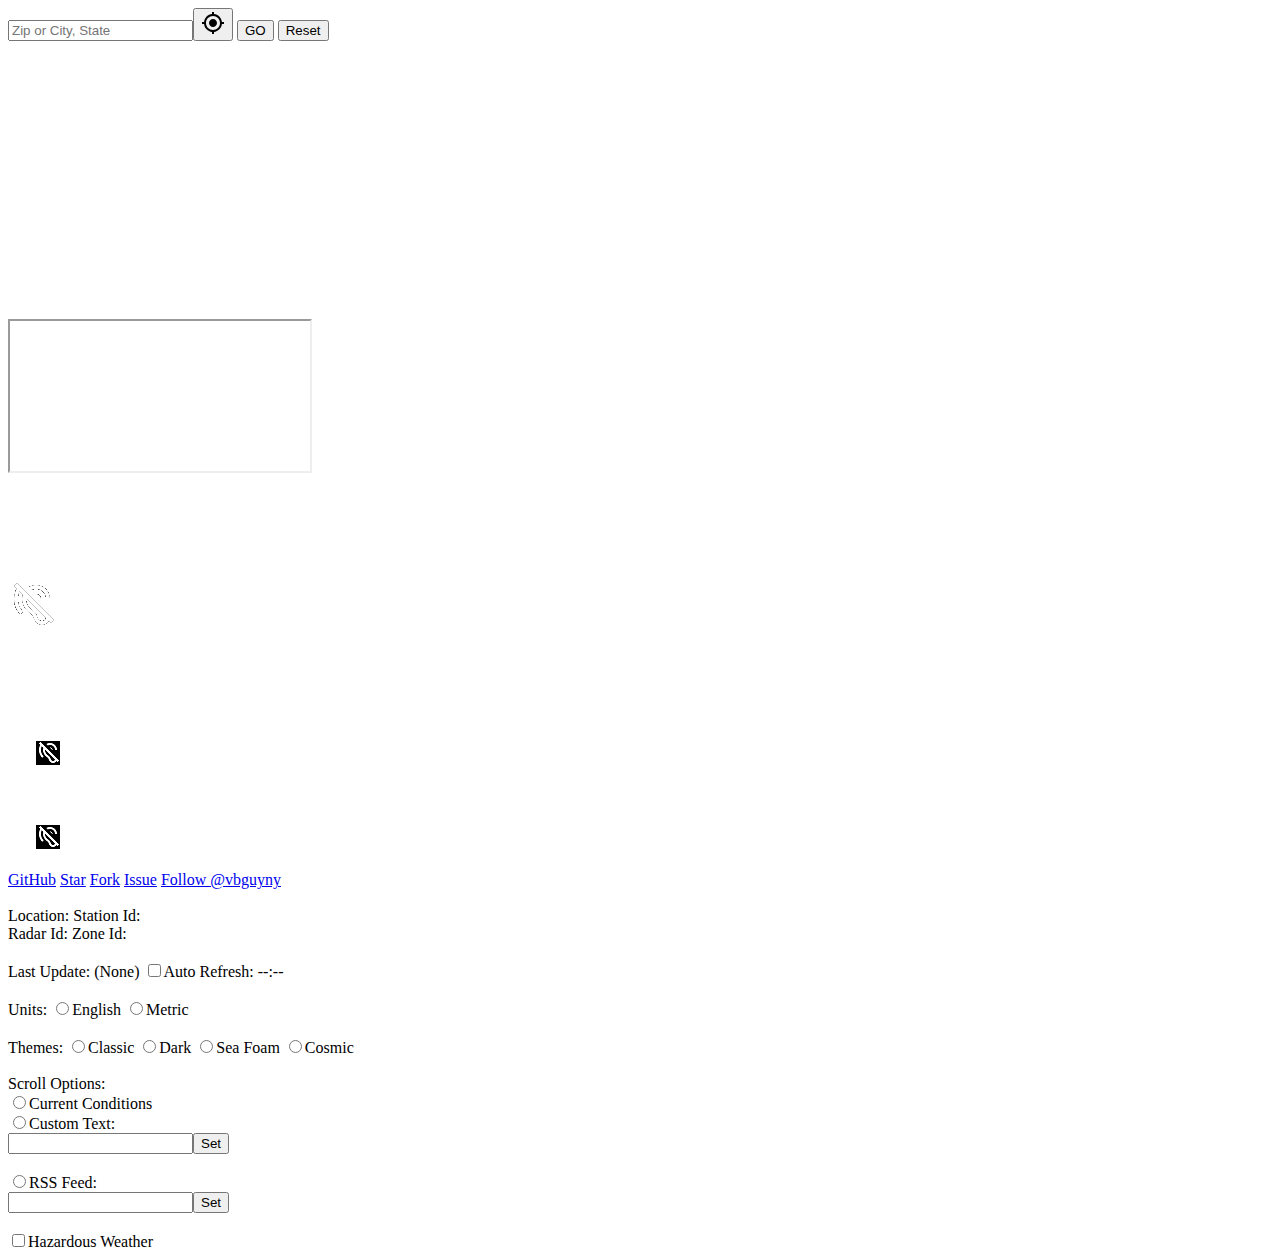
==== index.html @ 4a835ac0 "Fixing scripts and styles URLs" ====
﻿<!DOCTYPE html>

<html lang="en" xmlns="http://www.w3.org/1999/xhtml">
<head>
    <meta charset="utf-8" />

    <title>WeatherStar 4000+</title>
    <meta name="description" content="Web based WeatherStar 4000 simulator that reports current and forecast weather conditions plus a few extras!" />
    <meta name="keywords" content="WeatherStar 4000+" />
    <meta name="author" content="Michael Battaglia" />
    <meta name="copyright" content="2016-2017" />
    <meta name="application-name" content="WeatherStar 4000+" />

    <meta property="og:title" content="WeatherStar 4000+" />
    <meta property="og:type" content="website" />
    <meta property="og:image" content="http://battaglia.ddns.net/twc/images/logo200.png" />
    <meta property="og:url" content="http://battaglia.ddns.net/twc/index.html" />
    <meta property="og:description" content="Web based WeatherStar 4000 simulator that reports current and forecast weather conditions plus a few extras!" />

    <meta name="twitter:card" content="summary" />
    <meta name="twitter:title" content="WeatherStar 4000+" />
    <meta name="twitter:description" content="Web based WeatherStar 4000 simulator that reports current and forecast weather conditions plus a few extras!" />
    <meta name="twitter:image" content="http://battaglia.ddns.net/twc/images/logo200.png" />

    <meta name="viewport" content="width=660,user-scalable=no" />
    <meta name="apple-mobile-web-app-capable" content="yes" />
    <meta name="apple-mobile-web-app-status-bar-style" content="black-translucent" />
    <meta name="theme-color" content="#ffffff">

    <link rel="manifest" href="manifest.json?v=68" />
    <link rel="icon" href="images/logo192.png" />
    <link rel="stylesheet" type="text/css" href="Styles/index.css?v=68" />

    <script type="text/javascript" src="Scripts/jquery-3.1.0.min.js"></script>
    <script type="text/javascript" src="Scripts/jquery.autocomplete.min.js"></script>
    <script type="text/javascript" src="Scripts/NoSleep.min.js"></script>
    <script type="text/javascript" src="Scripts/jquery.touchSwipe.min.js"></script>
    <script type="text/javascript" src="Scripts/Timer.js?v=68"></script>
    <script type="text/javascript" src="Scripts/index.js?v=68"></script>
    <script type="text/javascript" src="Scripts/States.js?v=68"></script>

    <!-- Place this tag in your head or just before your close body tag. -->
    <script async defer src="https://buttons.github.io/buttons.js"></script>
</head>
<body>

    <!--<a href="https://github.com/vbguyny/ws4kp"><img style="position: absolute; top: 0; right: 0; border: 0;" src="https://camo.githubusercontent.com/38ef81f8aca64bb9a64448d0d70f1308ef5341ab/68747470733a2f2f73332e616d617a6f6e6177732e636f6d2f6769746875622f726962626f6e732f666f726b6d655f72696768745f6461726b626c75655f3132313632312e706e67" alt="Fork me on GitHub" data-canonical-src="https://s3.amazonaws.com/github/ribbons/forkme_right_darkblue_121621.png"></a>-->

    <div id="divQuery">
        <form id="frmGetLatLng">
            <input id="txtAddress" type="text" value="" placeholder="Zip or City, State" /><button id="btnGetGps" type="button" title="Get GPS Location"><img id="imgGetGps" src="images/nav/gps_fixed_black_24dp.svg" /></button>
            <input id="btnGetLatLng" type="submit" value="GO" />
            <input id="btnClearQuery" type="reset" value="Reset" />
        </form>
        <div id="divLat"></div>
        <div id="divLng"></div>
    </div>

    <br />

    <!-- This will force the browser to download the font before the canvas is rendered. -->
    <!--<div id="Star4000LargeCompressedNumbers">123 This is a test</div>-->
    <img id="imgPause1x" src="images/nav/ic_pause_white_24dp_1x.png" />
    <img id="imgPause2x" src="images/nav/ic_pause_white_24dp_2x.png" />

    <div id="divTwc">
        <div id="divTwcTop"></div>
        <div id="divTwcMiddle">
            <div id="divTwcLeft">
                <div>
                    <div>
                        <a id="aMenuLeft" href="#" class="NavigateMenu"><img src="images/nav/ic_menu_white_24dp_2x.png" title="Menu" /></a>
                    </div>
                </div>
                <div>
                    <div>
                        <a id="aPreviousLeft" href="#" class="NavigatePrevious"><img src="images/nav/ic_skip_previous_white_24dp_2x.png" title="Previous" /></a>
                    </div>
                </div>
                <div>
                    <div>
                        <a id="aNextLeft" href="#" class="NavigateNext"><img src="images/nav/ic_skip_next_white_24dp_2x.png" title="Next" /></a>
                    </div>
                </div>
                <div>
                    <div>
                        <a id="aPlayLeft" href="#" class="NavigatePlay"><img src="images/nav/ic_play_arrow_white_24dp_2x.png" title="Play" /></a>
                    </div>
                </div>
            </div>
            <iframe id="iframeTwc"></iframe>
            <div id="divTwcRight">
                <div>
                    <div>
                        <a id="aRefreshRight" href="#" class="NavigateRefresh"><img src="images/nav/ic_refresh_white_24dp_2x.png" title="Refresh" /></a>
                    </div>
                </div>
                <div>
                    <div>
                        <a id="aVolumeRight" href="#" class="ToggleVolume"><img src="images/nav/ic_volume_off_white_24dp_2x.png" title="Mute" /></a>
                    </div>
                </div>
                <div>
                    <div>
                        <a id="aNarrationRight" href="#" class="ToggleNarration"><img src="images/nav/ic_no_hearing_white_24dp_2x.png" title="Turn on Narration" /></a>
                    </div>
                </div>
                <div>
                    <div>
                        <a id="aFullScreenRight" href="#" class="ToggleFullScreen"><img src="images/nav/ic_fullscreen_exit_white_24dp_2x.png" title="Exit Fullscreen" /></a>
                    </div>
                </div>
            </div>
        </div>
        <div id="divTwcBottom">
            <!--Bottom <a id="aFullScreenBottom" href="#" class="ToggleFullScreen"><img src="images/nav/ic_fullscreen_exit_white_24dp_2x.png" title="Exit Fullscreen" /></a>-->
            <div id="divTwcBottomLeft">
                <a id="aMenuBottom" href="#" class="NavigateMenu"><img src="images/nav/ic_menu_white_24dp_1x.png" title="Menu" /></a>
                <a id="aPreviousBottom" href="#" class="NavigatePrevious"><img src="images/nav/ic_skip_previous_white_24dp_1x.png" title="Previous" /></a>
                <a id="aNextBottom" href="#" class="NavigateNext"><img src="images/nav/ic_skip_next_white_24dp_1x.png" title="Next" /></a>
                <a id="aPlayBottom" href="#" class="NavigatePlay"><img src="images/nav/ic_play_arrow_white_24dp_1x.png" title="Play" /></a>
            </div>
            <div id="divTwcBottomMiddle">
                <a id="aRefreshBottom" href="#" class="NavigateRefresh"><img src="images/nav/ic_refresh_white_24dp_1x.png" title="Refresh" /></a>
            </div>
            <div id="divTwcBottomRight">
                <a id="aVolumeBottom" href="#" class="ToggleVolume"><img src="images/nav/ic_volume_off_white_24dp_1x.png" title="Mute" /></a>
                <a id="aNarrationBottom" href="#" class="ToggleNarration"><img src="images/nav/ic_no_hearing_white_24dp_1x.png" title="Turn on Narration" /></a>
                <a id="aFullScreenBottom" href="#" class="ToggleFullScreen"><img src="images/nav/ic_fullscreen_exit_white_24dp_1x.png" title="Exit Fullscreen" /></a>
            </div>
        </div>
    </div>
    <div id="divTwcNavContainer">
        <div id="divTwcNav">
            <div id="divTwcNavLeft">
                <a id="aMenu" href="#" class="NavigateMenu"><img src="images/nav/ic_menu_white_24dp_1x.png" title="Menu" /></a>
                <a id="aPrevious" href="#" class="NavigatePrevious"><img src="images/nav/ic_skip_previous_white_24dp_1x.png" title="Previous" /></a>
                <a id="aNext" href="#" class="NavigateNext"><img src="images/nav/ic_skip_next_white_24dp_1x.png" title="Next" /></a>
                <a id="aPlay" href="#" class="NavigatePlay"><img src="images/nav/ic_play_arrow_white_24dp_1x.png" title="Play" /></a>
            </div>
            <div id="divTwcNavMiddle">
                <a id="aRefresh" href="#" class="NavigateRefresh"><img src="images/nav/ic_refresh_white_24dp_1x.png" title="Refresh" /></a>
            </div>
            <div id="divTwcNavRight">
                <a id="aVolume" href="#" class="ToggleVolume"><img src="images/nav/ic_volume_off_white_24dp_1x.png" title="Mute" /></a>
                <!--<a id="aVolume" href="#" class="ToggleVolume"><img src="images/nav/ic_volume_off_white_24dp_1x.png" title="Mute Volume" /></a>-->
                <a id="aNarration" href="#" class="ToggleNarration"><img src="images/nav/ic_no_hearing_white_24dp_1x.png" title="Turn on Narration" /></a>
                <a id="aFullScreen" href="#" class="ToggleFullScreen"><img src="images/nav/ic_fullscreen_white_24dp_1x.png" title="Fullscreen" /></a>
            </div>
        </div>
    </div>

    <br />

    <div id="divGitHub">
        <!--<a class="github-button" href="https://github.com/vbguyny/ws4kp" data-style="large" data-count-href="/vbguyny/ws4kp/network" data-count-api="/repos/vbguyny/ws4kp#forks_count" data-count-aria-label="# forks on GitHub" aria-label="Fork vbguyny/ws4kp on GitHub">GitHub</a>-->
        <a class="github-button" href="https://github.com/vbguyny/ws4kp" data-icon="" data-size="large" data-show-count="false" aria-label="GitHub">GitHub</a>
        <a class="github-button" href="https://github.com/vbguyny/ws4kp" data-icon="octicon-star" data-size="large" data-show-count="true" aria-label="Star vbguyny/ws4kp on GitHub">Star</a>
        <a class="github-button" href="https://github.com/vbguyny/ws4kp/fork" data-icon="octicon-repo-forked" data-size="large" data-show-count="true" aria-label="Fork vbguyny/ws4kp on GitHub">Fork</a>        <a class="github-button" href="https://github.com/vbguyny/ws4kp/issues" data-icon="octicon-issue-opened" data-size="large" aria-label="Issue vbguyny/ws4kp on GitHub">Issue</a>
        <a class="github-button" href="https://github.com/vbguyny" data-size="large" aria-label="Follow @vbguyny on GitHub">Follow @vbguyny</a>
    </div>

    <br />

    <div id="divInfo">
        <span id="spanLocation">
            Location: <span id="spanCity"></span> <span id="spanState"></span>
        </span>
        <span id="spanStation">
            Station Id: <span id="spanStationId"></span>
        </span>
        <br />
        <span id="spanRadar">
            Radar Id: <span id="spanRadarId"></span>
        </span>
        <span id="spanZone">
            Zone Id: <span id="spanZoneId"></span>
        </span>
        <br />
    </div>

    <br />

    <div id="divRefresh">
        <span id="spanLastUpdate">
            Last Update: <span id="spanLastRefresh">(None)</span>
        </span>
        <span id="spanAutoRefresh">
            <input id="chkAutoRefresh" name="chkAutoRefresh" type="checkbox" /><label id="lblRefreshCountDown" for="chkAutoRefresh">Auto Refresh: <span id="spanRefreshCountDown">--:--</span></label>
        </span>
        <br />
    </div>

    <br />

    <div id="divUnits">
        <span id="spanUnits">Units:</span>
        <input id="radEnglish" name="radUnits" type="radio" value="ENGLISH" /><label for="radEnglish">English</label>
        <input id="radMetric" name="radUnits" type="radio" value="METRIC" /><label for="radMetric">Metric</label>
    </div>

    <br />

    <div id="divThemes">
        <span id="spanThemes">Themes:</span>
        <input id="radThemeA" name="radThemes" type="radio" value="THEMEA" /><label for="radThemeA">Classic</label>
        <input id="radThemeD" name="radThemes" type="radio" value="THEMED" /><label for="radThemeD">Dark</label>
        <input id="radThemeB" name="radThemes" type="radio" value="THEMEB" /><label for="radThemeB">Sea Foam</label>
        <input id="radThemeC" name="radThemes" type="radio" value="THEMEC" /><label for="radThemeC">Cosmic</label>
    </div>

    <br />

    <div id="divScrollText">
        <!--<form id="frmScrollText">
            <input id="chkScrollText" name="chkScrollText" type="checkbox" /><label id="lblScrollText" for="chkScrollText">Scroll Text: </label><input id="txtScrollText" type="text" autocomplete="off" value="" /><input id="btnScrollText" type="submit" value="Set" />
        </form>-->
        Scroll Options:<br />
        <input id="radScrollDefault" name="radScroll" type="radio" /><label id="lblScrollDefault" for="radScrollDefault">Current Conditions</label><br />
        <input id="radScrollText" name="radScroll" type="radio" /><label id="lblScrollText" for="radScrollText">Custom Text: </label>
        <form id="frmScrollText">
            <input id="txtScrollText" type="text" autocomplete="off" value="" /><input id="btnScrollText" type="submit" value="Set" />
        </form><br />
        <input id="radScrollRss" name="radScroll" type="radio" /><label id="lblScrollRss" for="radScrollRss">RSS Feed: </label>
        <form id="frmScrollRss">
            <input id="txtScrollRss" type="text" autocomplete="off" value="" /><input id="btnScrollRss" type="submit" value="Set" />
        </form><br />
        <input id="chkScrollHazardText" name="chkScrollHazardText" type="checkbox" /><label id="lblScrollHazardText" for="chkScrollHazardText">Hazardous Weather</label>
    </div>

</body>
</html>
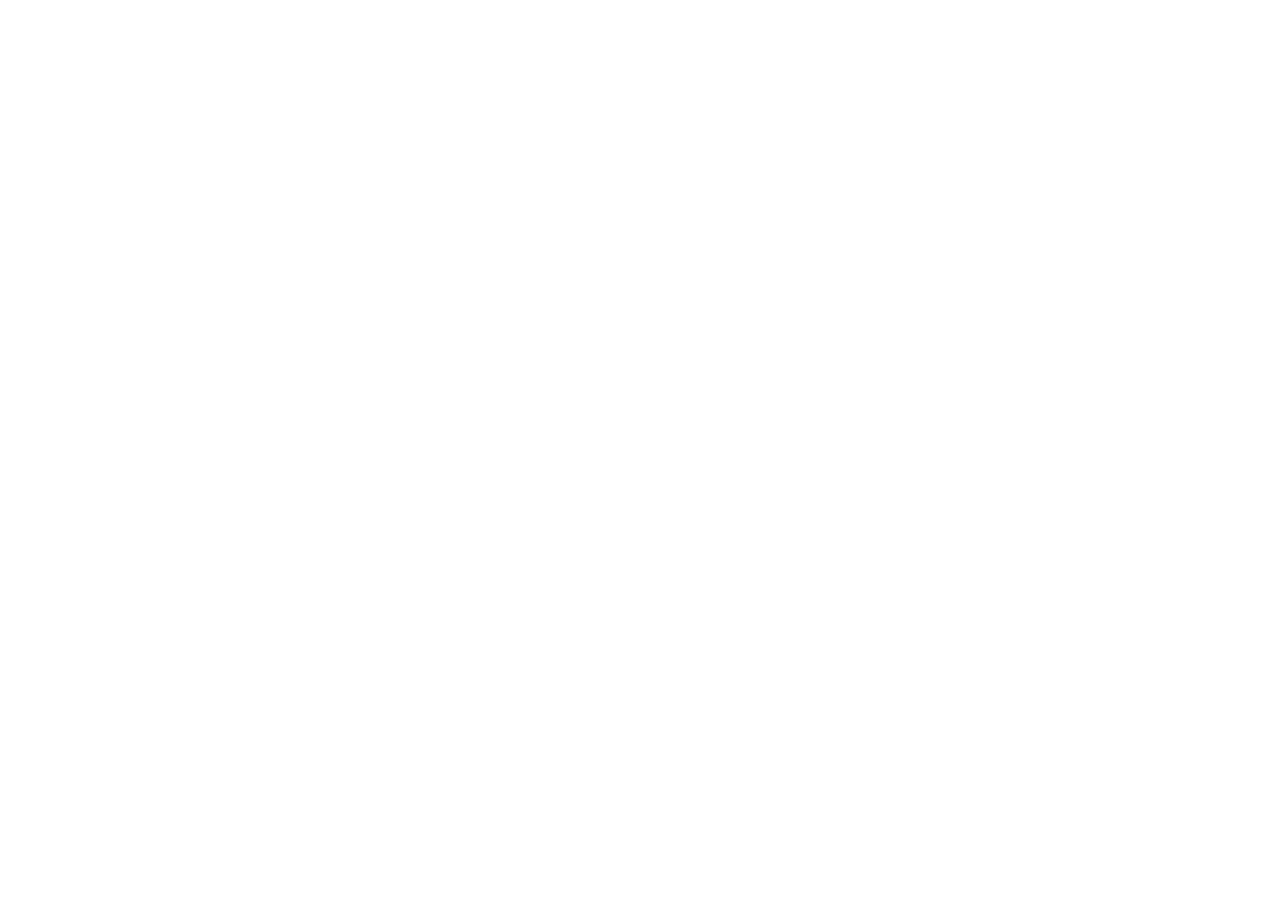
==== commit 01a2004b: "Fixing scripts and styles URLs" ====
--- a/index.html
+++ b/index.html
@@ -29,15 +29,15 @@
 
     <link rel="manifest" href="manifest.json?v=68" />
     <link rel="icon" href="images/logo192.png" />
-    <link rel="stylesheet" type="text/css" href="Styles/index.css?v=68" />
-
-    <script type="text/javascript" src="Scripts/jquery-3.1.0.min.js"></script>
-    <script type="text/javascript" src="Scripts/jquery.autocomplete.min.js"></script>
-    <script type="text/javascript" src="Scripts/NoSleep.min.js"></script>
-    <script type="text/javascript" src="Scripts/jquery.touchSwipe.min.js"></script>
-    <script type="text/javascript" src="Scripts/Timer.js?v=68"></script>
-    <script type="text/javascript" src="Scripts/index.js?v=68"></script>
-    <script type="text/javascript" src="Scripts/States.js?v=68"></script>
+    <link rel="stylesheet" type="text/css" href="styles/index.css?v=68" />
+
+    <script type="text/javascript" src="scripts/jquery-3.1.0.min.js"></script>
+    <script type="text/javascript" src="scripts/jquery.autocomplete.min.js"></script>
+    <script type="text/javascript" src="scripts/NoSleep.min.js"></script>
+    <script type="text/javascript" src="scripts/jquery.touchSwipe.min.js"></script>
+    <script type="text/javascript" src="scripts/Timer.js?v=68"></script>
+    <script type="text/javascript" src="scripts/index.js?v=68"></script>
+    <script type="text/javascript" src="scripts/States.js?v=68"></script>
 
     <!-- Place this tag in your head or just before your close body tag. -->
     <script async defer src="https://buttons.github.io/buttons.js"></script>
--- a/styles/index.css
+++ b/styles/index.css
@@ -0,0 +1,328 @@
+﻿@font-face 
+{
+    font-family: "Star4000";
+    src: url('../fonts/Star4000.woff') format('woff');
+    /*font-weight: bold;
+    font-style: italic;*/
+}
+@font-face 
+{
+    font-family: "Star 4 Radar";
+    src: url('../fonts/Star 4 Radar.woff') format('woff');
+}
+@font-face 
+{
+    font-family: 'Star4000 Extended';
+    src: url('../fonts/Star4000 Extended.woff') format('woff');
+}
+@font-face 
+{
+    font-family: 'Star4000 Large Compressed Numbers';
+    src: url('../fonts/Star4000 Large Compressed Numbers.woff') format('woff');
+}
+@font-face
+ {
+    font-family: 'Star4000 Large Compressed';
+    src: url('../fonts/Star4000 Large Compressed.woff') format('woff');
+}
+@font-face 
+{
+    font-family: 'Star4000 Large';
+    src: url('../fonts/Star4000 Large.woff') format('woff');
+}
+@font-face
+ {
+    font-family: 'Star4000 Small';
+    src: url('../fonts/Star4000 Small.woff') format('woff');
+}
+body
+{
+    font-family: "Star4000";
+    color: #000000;
+    background-color: #ffffff;
+}
+
+input, button {
+    font-family: "Star4000";
+    background-color: #e0e0e0;
+    border: solid 1px #000000;
+    color: #000000;
+}
+
+input[type=text] {
+    background-color: #ffffff;
+}
+
+#imgGetGps
+{
+    height: 13px;
+    vertical-align: middle;
+}
+
+#txtAddress
+{
+    /*width: 400px;*/
+    width: 493px;
+    font-size: 16pt;
+}
+
+#btnGetGps, #btnGetLatLng, #btnClearQuery
+{
+    font-size: 16pt;
+}
+
+.autocomplete-suggestions
+{
+    background-color: #ffffff;
+    border: 1px solid #000000;
+	/*overflow: auto;*/
+}
+.autocomplete-suggestion 
+{
+	/*padding: 2px 5px;*/
+	white-space: nowrap;
+	overflow: hidden;
+    text-overflow: ellipsis;
+    font-size: 16pt;
+}
+.autocomplete-selected
+{
+	background-color: #0000ff;
+    color: #ffffff;
+}
+.autocomplete-suggestions strong
+{
+	/*font-weight: normal;*/
+	/*color: lightseagreen*/
+}
+.autocomplete-group
+{
+	/*padding: 2px 5px;*/
+}
+.autocomplete-group strong 
+{
+	/*display: block;
+	border-bottom: 1px solid black;*/
+}
+
+/*#Star4000LargeCompressedNumbers
+{
+    visibility: hidden;
+    position: absolute;
+    font-family: 'Star4000 Large Compressed Numbers';
+}*/
+
+#divTwc
+{
+    /*display: none;*/
+    display: block;
+    background-color: #000000;
+    color: #ffffff;
+    width: 640px;
+}
+
+#divTwcMiddle
+{
+    display: flex;
+}
+
+#divTwcLeft
+{
+    visibility: hidden;
+    text-align: right;
+    display: flex;
+    flex-direction: column;
+    vertical-align: middle;
+}
+#divTwcLeft > div
+{
+    flex: 1;
+    padding-right: 12px;
+    display: flex;
+    flex-direction: column;
+    justify-content: center;
+    /*position: relative;
+    top: 10%;*/
+}
+
+#divTwcRight
+{
+    visibility: hidden;
+    text-align: left;
+    display: flex;
+    flex-direction: column;
+    vertical-align: middle;
+}
+#divTwcRight > div
+{
+    flex: 1;
+    padding-left: 12px;
+    display: flex;
+    flex-direction: column;
+    justify-content: center;
+    /*position: relative;
+    top: 10%;*/
+}
+
+#divTwcBottom
+{
+    visibility: hidden;
+    display: flex;
+    flex-direction: row;
+    background-color: #000000;
+    color: #ffffff;
+    width: 100%;
+}
+#divTwcBottom > div
+{
+    padding-left: 6px;
+    padding-right: 6px;
+}
+#divTwcBottomLeft
+{
+    flex: 1;
+    text-align: left;
+}
+#divTwcBottomMiddle
+{
+    flex: 0;
+    text-align: center;
+}
+#divTwcBottomRight
+{
+    flex: 1;
+    text-align: right;
+}
+
+#divTwcNavContainer
+{
+    display: none;
+}
+
+#divTwcNav
+{
+    display: flex;
+    flex-direction: row;
+    background-color: #000000;
+    color: #ffffff;
+    width: 640px;
+}
+#divTwcNav > div
+{
+    padding-left: 6px;
+    padding-right: 6px;
+}
+#divTwcNavLeft
+{
+    flex: 1;
+    text-align: left;
+}
+#divTwcNavMiddle
+{
+    flex: 0;
+    text-align: center;
+}
+#divTwcNavRight
+{
+    flex: 1;
+    text-align: right;
+}
+
+#imgPause1x, #imgPause2x
+{
+    visibility: hidden;
+    position: absolute;
+    position: absolute;
+}
+
+#iframeTwc
+{
+    width: 640px;
+    height: 480px;
+    overflow: hidden;
+    border: 0;
+}
+
+.HideCursor
+{
+    cursor: none !important;
+}
+
+#divInfo
+{
+    width: 640px;
+}
+
+#divGitHub 
+{
+    width: 640px;
+    display: flex;
+    justify-content: space-evenly;
+}
+
+/*.btn {
+    background-color: black !important;
+    color: white !important;
+    background-image: url() !important;
+    border-color: white !important;
+}*/
+
+#spanLocation, #spanRadar {
+    float: left;
+}
+
+#spanStation, #spanZone 
+{
+    float: right;
+}
+
+#spanStationId, #spanZoneId
+{
+    display: inline-block;
+    width: 50px;
+}
+
+#divRefresh
+{
+    width: 640px;
+}
+
+#spanLastUpdate 
+{
+    float: left;
+}
+
+#spanAutoRefresh 
+{
+    float: right;
+}
+
+#divUnits, #divThemes
+{
+    width: 640px;
+}
+
+#spanUnits, #spanThemes 
+{
+    display: inline-block;
+    width: 50px;
+}
+
+#txtScrollText, #txtScrollRss {
+    width: 470px;
+    /*text-transform: uppercase;*/
+}
+
+#lblScrollText, #lblScrollRss {
+    display: inline-block;
+    width: 100px;
+}
+
+#frmScrollText, #frmScrollRss {
+    display: initial;
+}
+
+.Disabled{
+    pointer-events: none;
+    opacity: 0.5;
+}
